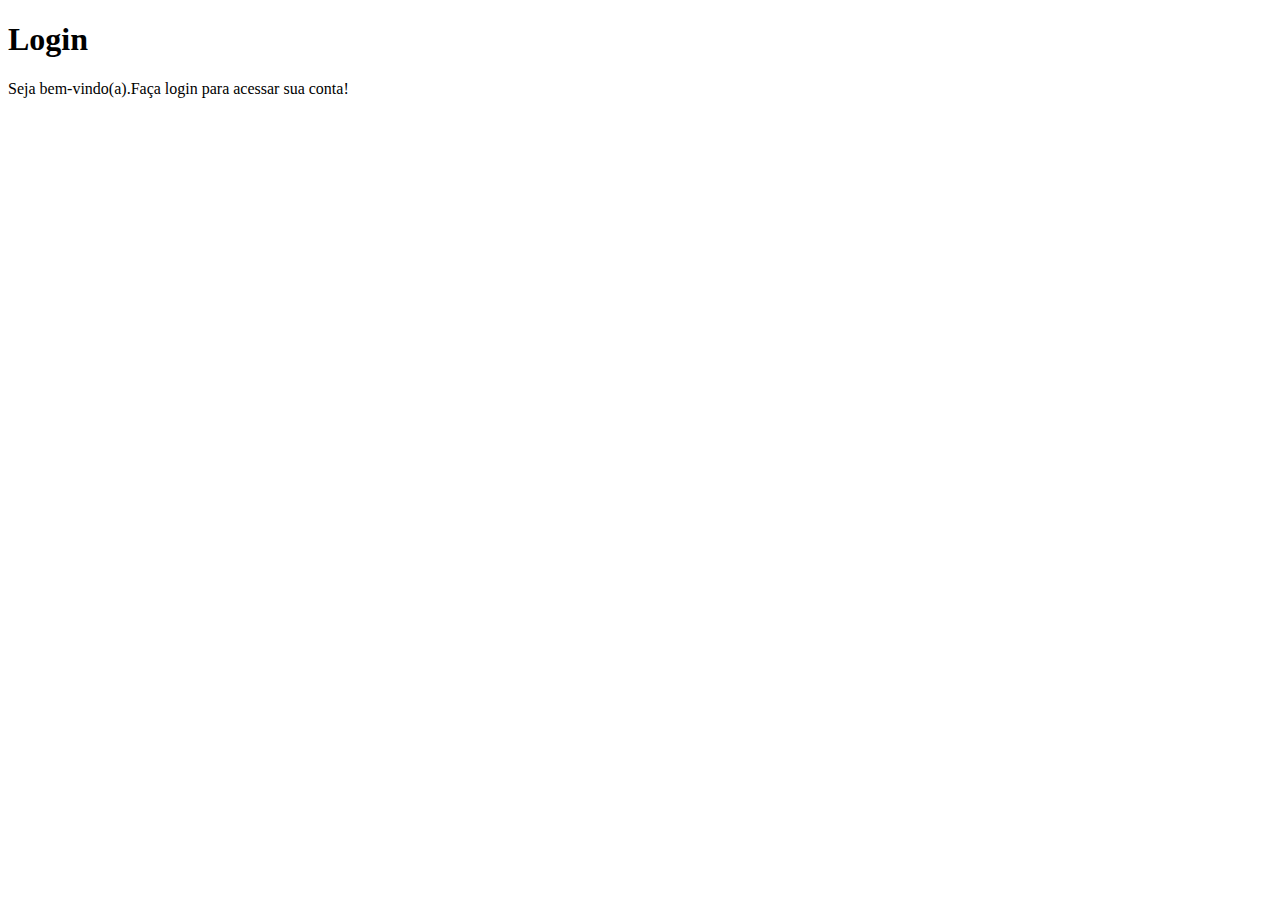
==== index.html @ 1432c3ae "Add files via upload" ====
<!DOCTYPE html>
<html lang="pt-br">
<head>
    <meta charset="UTF-8">
    <meta name="viewport" content="width=device-width, initial-scale=1.0">
    <title>Login</title>
    <link rel="stylesheet" href="style.css">
</head>
<body>
    <main>
     <section id="login">
        <div id="img">
    
        </div>
        <div id="formulario">
            <h1>Login</h1>
            <p>Seja bem-vindo(a).Faça login para acessar sua conta!</p>
            <form action="login.php" method="post">
                
            </form>

        </div>

     </section>   
    </main>
</body>
</html>
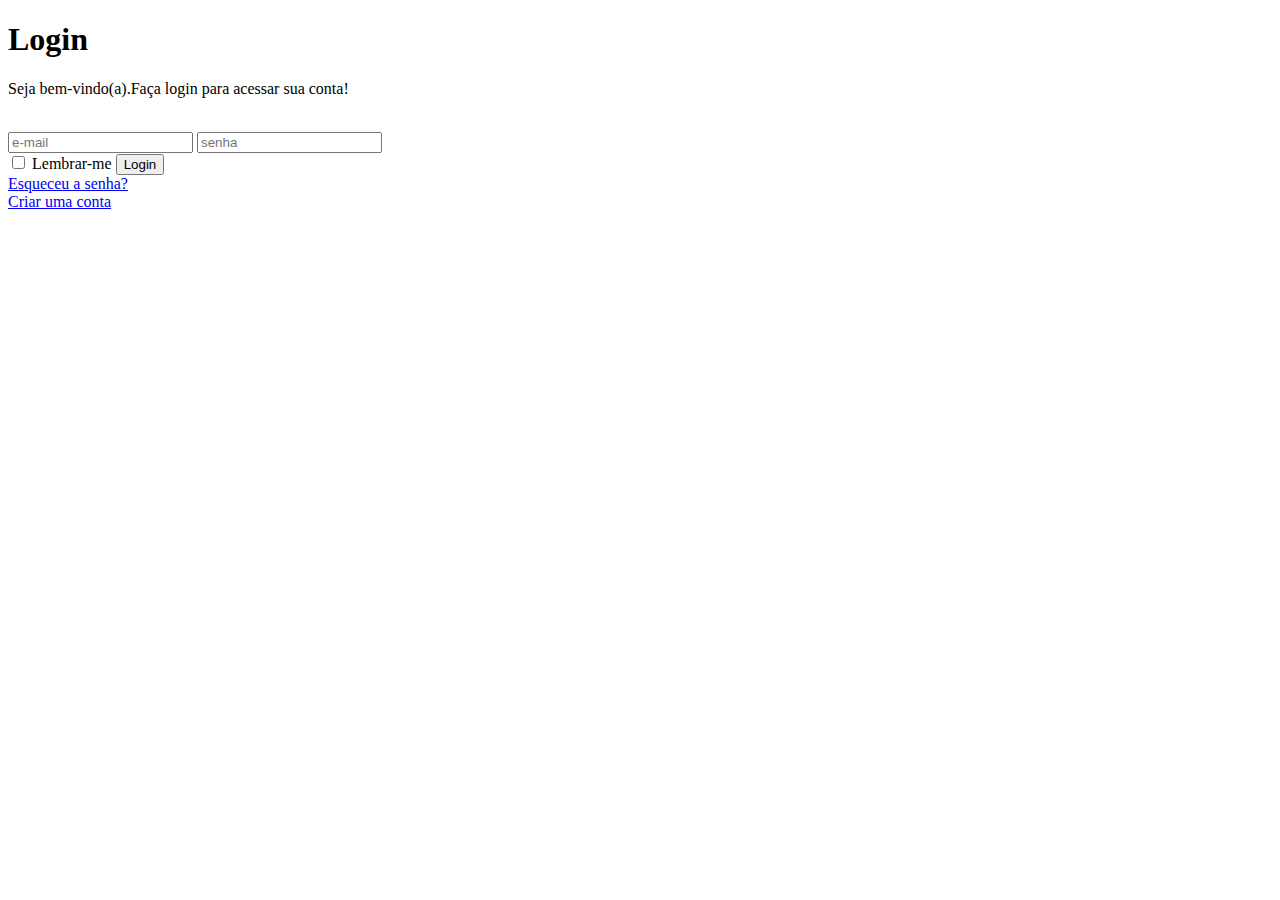
==== commit 37866c15: "Update index.html" ====
--- a/index.html
+++ b/index.html
@@ -3,25 +3,39 @@
 <head>
     <meta charset="UTF-8">
     <meta name="viewport" content="width=device-width, initial-scale=1.0">
-    <title>Login</title>
+    <title>Login Japaçaí</title>
     <link rel="stylesheet" href="style.css">
+    <link rel="stylesheet" href="estilo/media-query.css">
 </head>
 <body>
     <main>
      <section id="login">
-        <div id="img">
-    
-        </div>
+     <div id="img"></div>
+        
         <div id="formulario">
             <h1>Login</h1>
+            <div class="barra-horizontal"></div>
+            
             <p>Seja bem-vindo(a).Faça login para acessar sua conta!</p>
-            <form action="login.php" method="post">
-                
-            </form>
-
-        </div>
-
-     </section>   
+            <form action="login.php" method="post"><br>
+            <div class="box">
+                  
+                 <input type="text" name="e-mail" id="e-mail" placeholder="e-mail">
+                 <input type="password" name="senha" id="senha" placeholder="senha">
+            </div>
+            <div class="Lembrar-me"></div>
+                <input type="checkbox"/>
+                        Lembrar-me      
+            <input type="submit" value="Login">
+                    <a href="password.html"></a>
+                    <br><a href="esqueci.html" class="botao">
+                            Esqueceu a senha?
+                    </a>
+                    <a href="account.html">
+                    <br>Criar uma conta
+                    </a>
+         </form>
+         </section>   
     </main>
 </body>
-</html>+</html>
